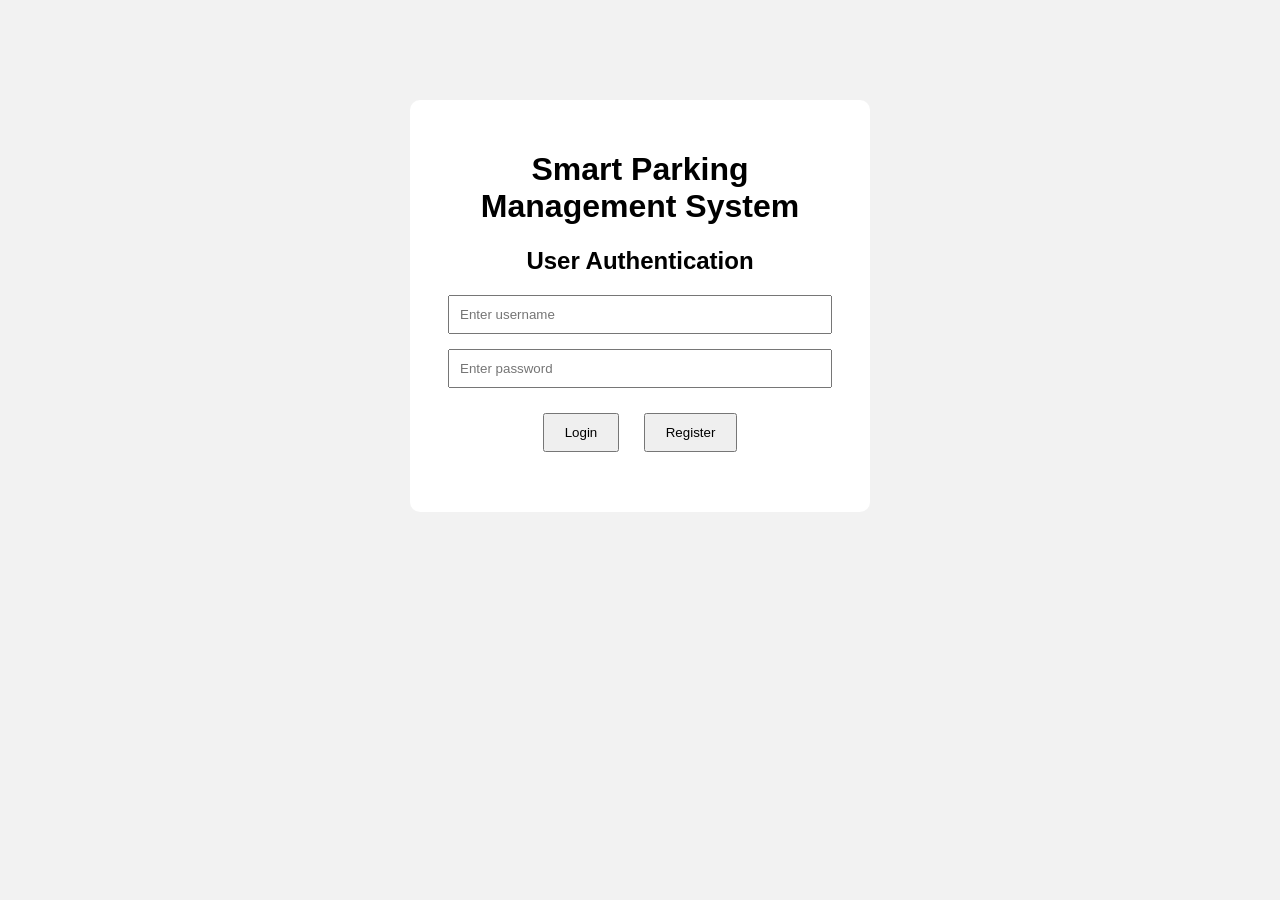
==== authentication.html @ 72b4b075 "Add authentication module" ====
<!DOCTYPE html>
<html>
<head>
    <title>Smart Parking - Authentication</title>
    <link rel="stylesheet" href="authentication.css">
</head>

<body>

    <div class="container">

        <h1>Smart Parking Management System</h1>

        <h2>User Authentication</h2>

        <input type="text" id="username" placeholder="Enter username">

        <input type="password" id="password" placeholder="Enter password">

        <button onclick="login()">Login</button>

        <button onclick="register()">Register</button>

        <p id="message"></p>

    </div>

    <script src="authentication.js"></script>

</body>
</html>
---- authentication.css ----
body {
    font-family: Arial, sans-serif;
    background-color: #f2f2f2;
}

.container {
    width: 400px;
    margin: 100px auto;
    padding: 30px;
    background: white;
    text-align: center;
    border-radius: 10px;
}

input {
    display: block;
    width: 90%;
    padding: 10px;
    margin: 15px auto;
}

button {
    padding: 10px 20px;
    margin: 10px;
    cursor: pointer;
}

#message {
    margin-top: 20px;
}
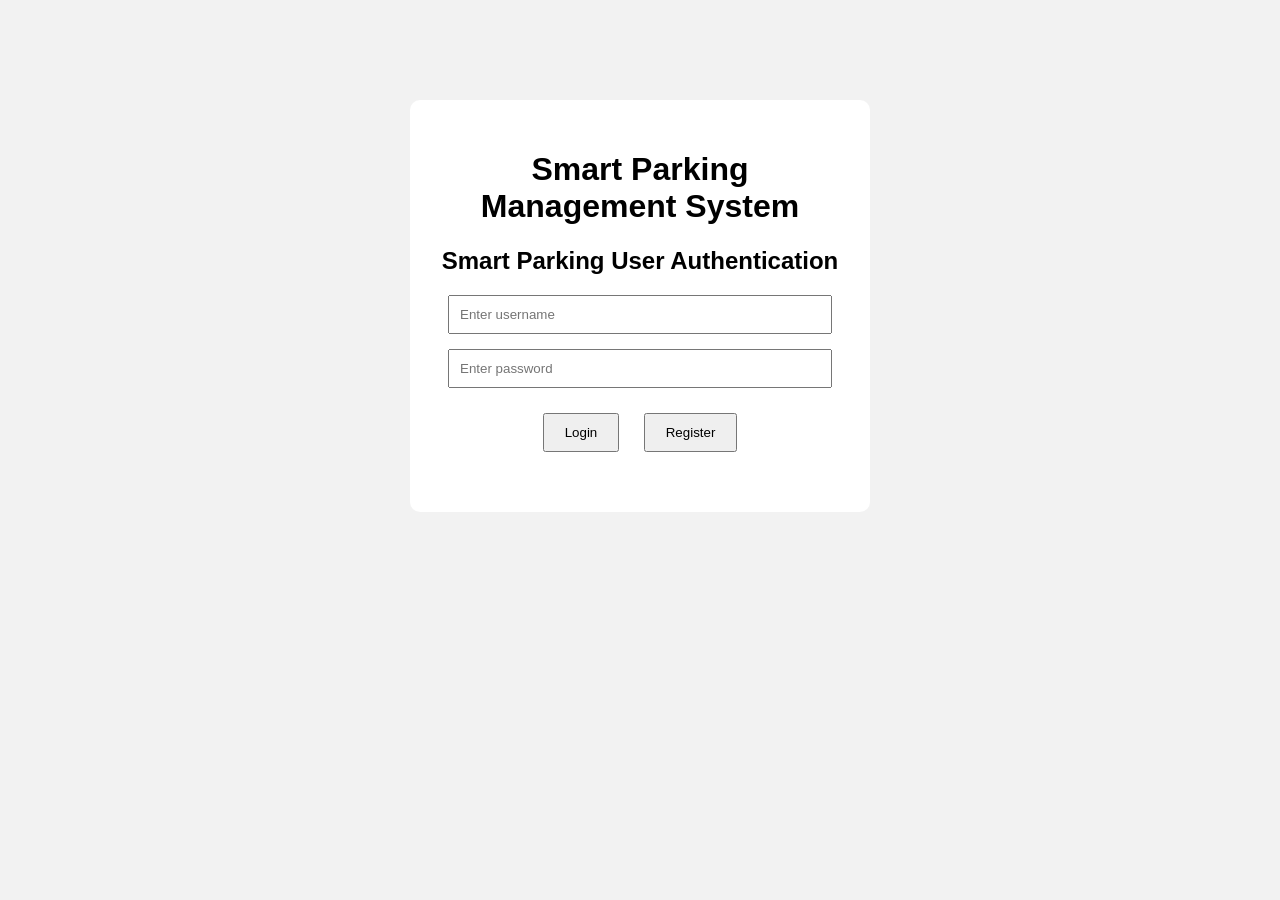
==== commit bfac1e71: "Update authentication heading" ====
--- a/authentication.html
+++ b/authentication.html
@@ -11,7 +11,7 @@
 
         <h1>Smart Parking Management System</h1>
 
-        <h2>User Authentication</h2>
+        <h2>Smart Parking User Authentication</h2>
 
         <input type="text" id="username" placeholder="Enter username">
 
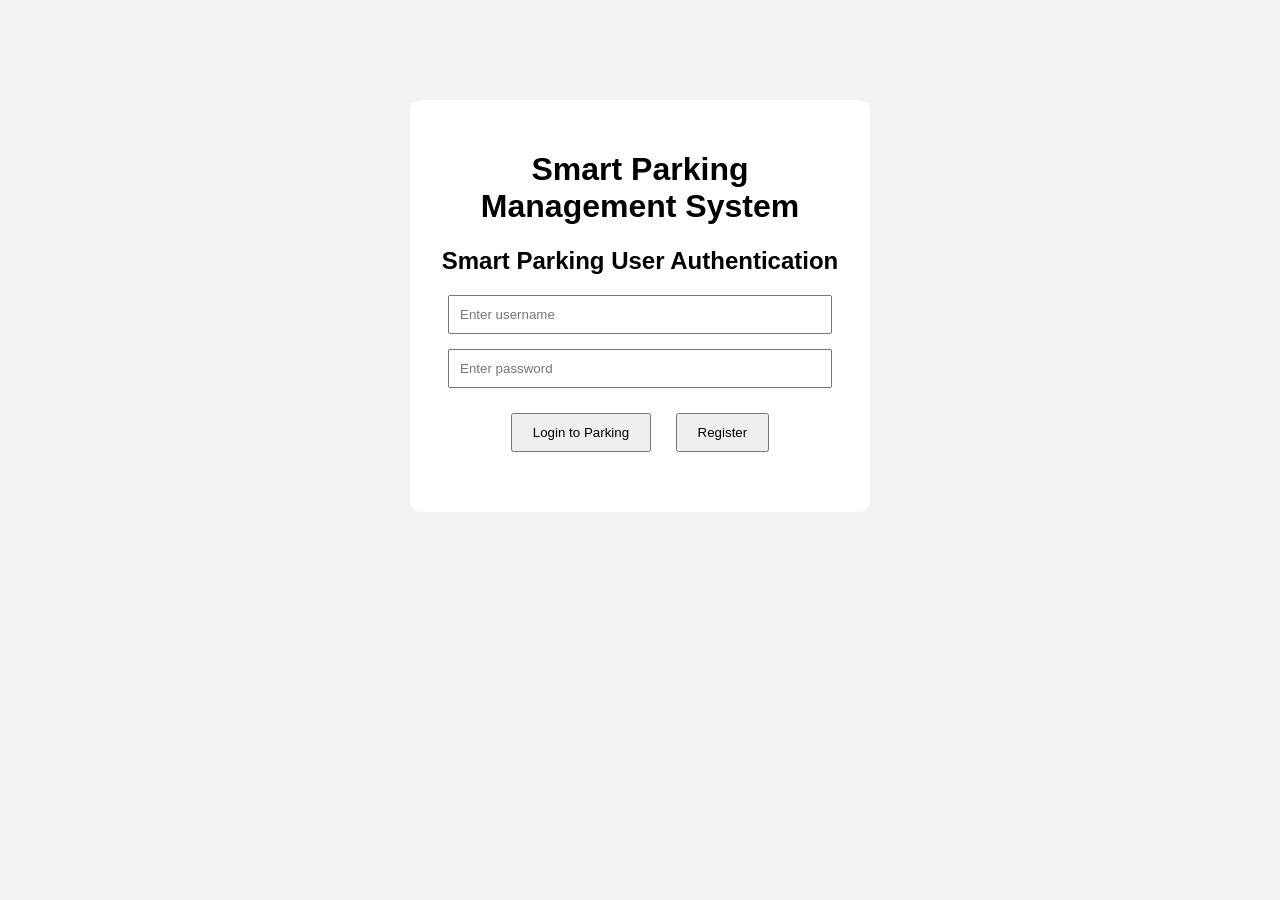
==== commit e2340c4b: "Improve login button" ====
--- a/authentication.html
+++ b/authentication.html
@@ -17,7 +17,7 @@
 
         <input type="password" id="password" placeholder="Enter password">
 
-        <button onclick="login()">Login</button>
+        <button onclick="login()">Login to Parking</button>
 
         <button onclick="register()">Register</button>
 
@@ -28,4 +28,4 @@
     <script src="authentication.js"></script>
 
 </body>
-</html>+</html>
